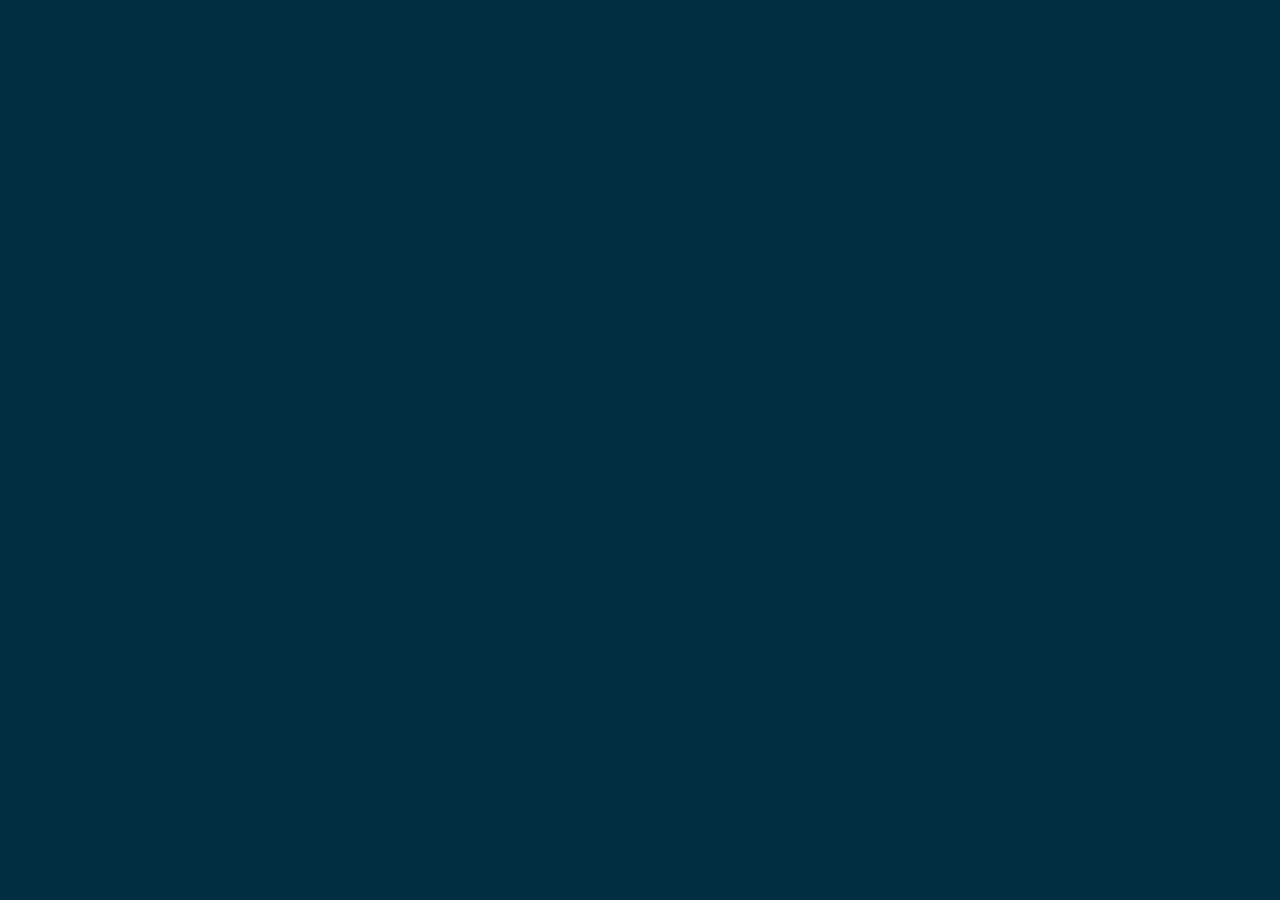
==== about.html @ 83d6b2dd ":sparkles: feat: Creating about.html file Including link to css file and title" ====
<!DOCTYPE html>
<html lang="en">
  <head>
    <meta charset="UTF-8" />
    <meta name="viewport" content="width=device-width, initial-scale=1.0" />
    <link rel="stylesheet" href="style/style.css" />
    <title>About me</title>
  </head>
  <body></body>
</html>
---- style/style.css ----
@import url("https://fonts.googleapis.com/css2?family=Krona+One&family=Montserrat:wght@100..900&display=swap");

* {
  margin: 0;
  padding: 0;
}

body {
  background-color: #012e40;
  /* The background-color CSS property sets the background color of an element. */
  color: #f2e3d5;
  /* The color CSS property sets the foreground color value of an element's text    */
  /* height: 85vh; */
  /* vh = The full form of VH is viewport height. It works like the percentage unit as well */
  box-sizing: border-box;
  /* The box-sizing CSS property sets how the total width and height of an element is calculated */
  /* border-box tells the browser to account for any border and padding in the values you specify for an element's width and height */
}

.header__nav {
  padding: 2% 0% 0% 5%;
  display: flex;
  gap: 80px;
}

.header__nav__link {
  text-decoration: none;
  color: #f2e3d5;
  font-family: "Montserrat", serif;
  font-size: 16px;
  font-weight: 600;
}

.highlight-title {
  color: #3ca6a6;
}
.highlight-title:hover {
  text-decoration: underline;
}

.presentation {
  display: flex;
  flex-direction: row;
  align-items: center;
  justify-content: space-between;
  margin: 5%;
  text-align: justify;
}

.presentation__content {
  width: 600px;
  display: flex;
  flex-direction: column;
  gap: 40px;
}

.presentation__content__title {
  font-family: "Krona One", serif;
  font-size: 26px;
}

.presentation__content__text {
  font-family: "Montserrat", serif;
  font-size: 16px;
}

.presentation__links {
  display: flex;
  justify-content: space-between;
  flex-direction: column;
  gap: 32px;
  align-items: center;
}

.presentation__links__text {
  font-family: "Krona One", serif;
  font-size: 20px;
}

.presentation__links__link {
  display: flex;
  justify-content: center;
  gap: 16px;

  width: 50%;
  text-align: center;
  border-radius: 8px;
  border: solid #3ca6a6;
  padding: 10px 0px;
  text-decoration: none;
  color: #f6f6f6;
  font-size: 24px;
  font-family: "Montserrat", serif;
  font-weight: 600;
}

.presentation__links__link:hover {
  background-color: #024959;
}

.footer {
  background-color: #3ca6a6;
  color: #012e40;
  font-family: "Montserrat", serif;
  font-weight: 600;
  font-size: 16px;
  text-align: center;
  padding: 10px 0;
}

/* 
My Pallet:
#012E40
#024959
#026773
#3CA6A6
#F2E3D5
*/
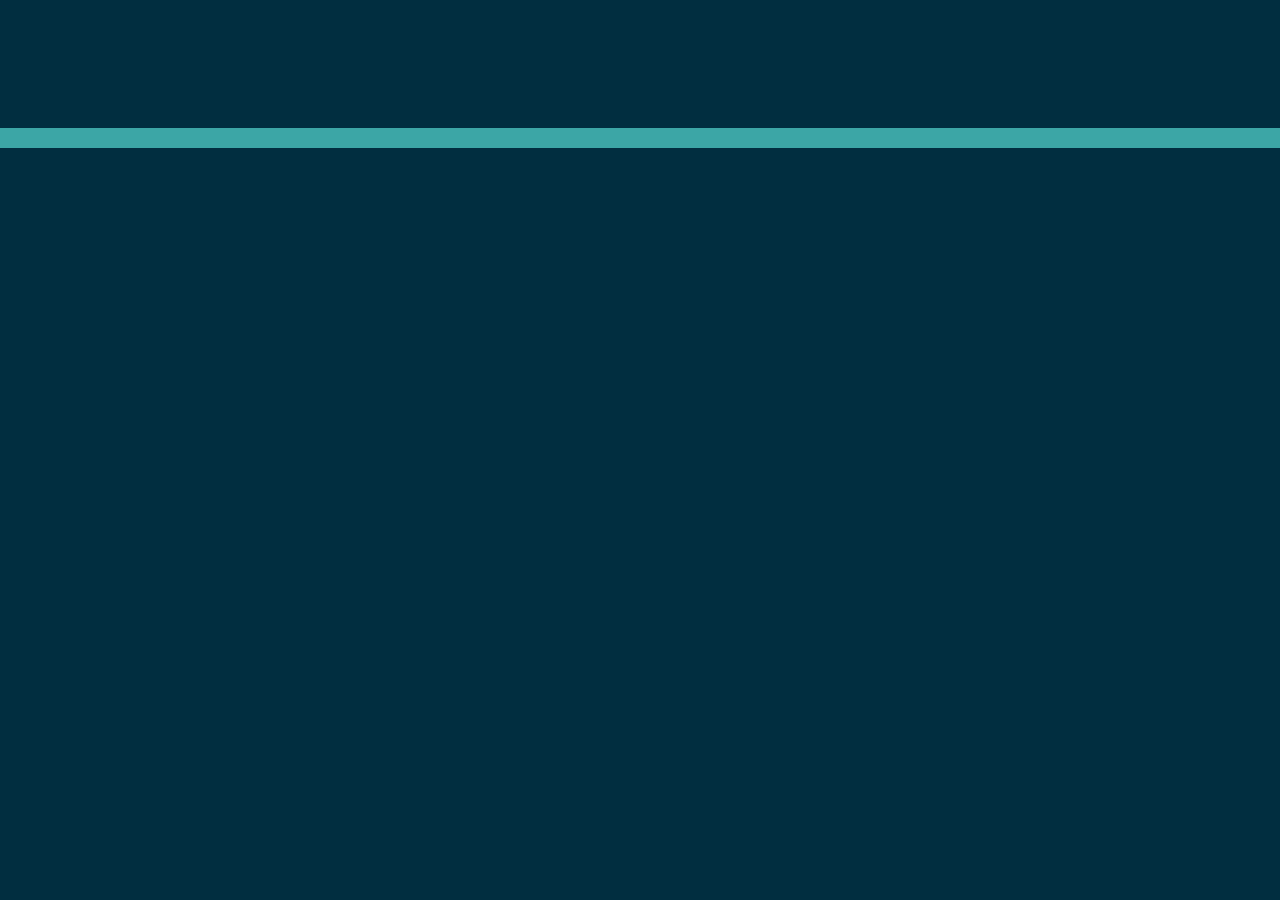
==== commit 4e9b95d9: ":sparkles: feat: Adding standard framework with project's classes" ====
--- a/about.html
+++ b/about.html
@@ -6,5 +6,9 @@
     <link rel="stylesheet" href="style/style.css" />
     <title>About me</title>
   </head>
-  <body></body>
+  <body>
+    <header class="header"></header>
+    <main class="presentation"></main>
+    <footer class="footer"></footer>
+  </body>
 </html>
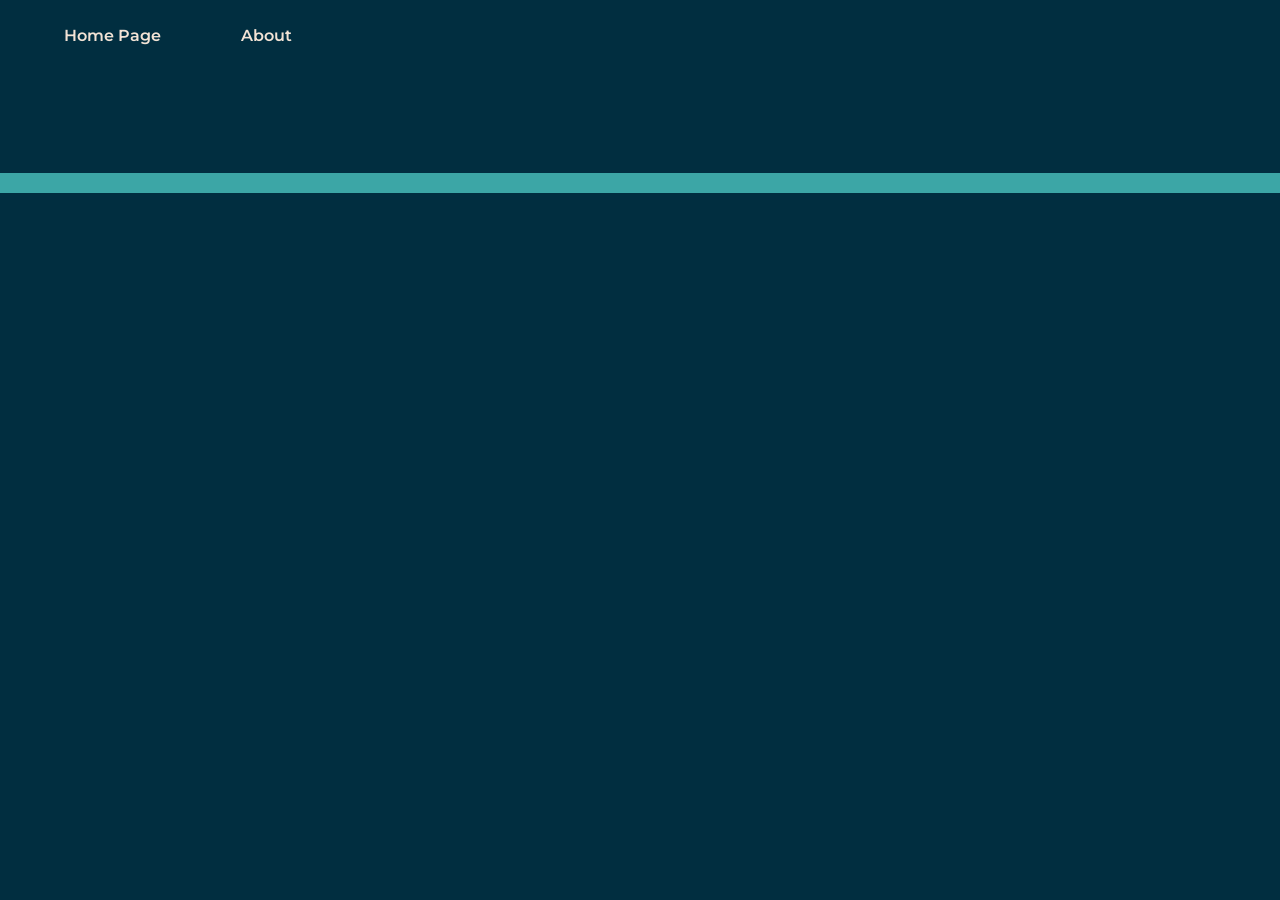
==== commit be0fcc98: ":sparkles: feat: Adding header as the same of index.html" ====
--- a/about.html
+++ b/about.html
@@ -7,7 +7,12 @@
     <title>About me</title>
   </head>
   <body>
-    <header class="header"></header>
+    <header class="header">
+      <nav class="header__nav">
+        <a href="./index.html" class="header__nav__link">Home Page</a>
+        <a href="./about.html" class="header__nav__link">About</a>
+      </nav>
+    </header>
     <main class="presentation"></main>
     <footer class="footer"></footer>
   </body>
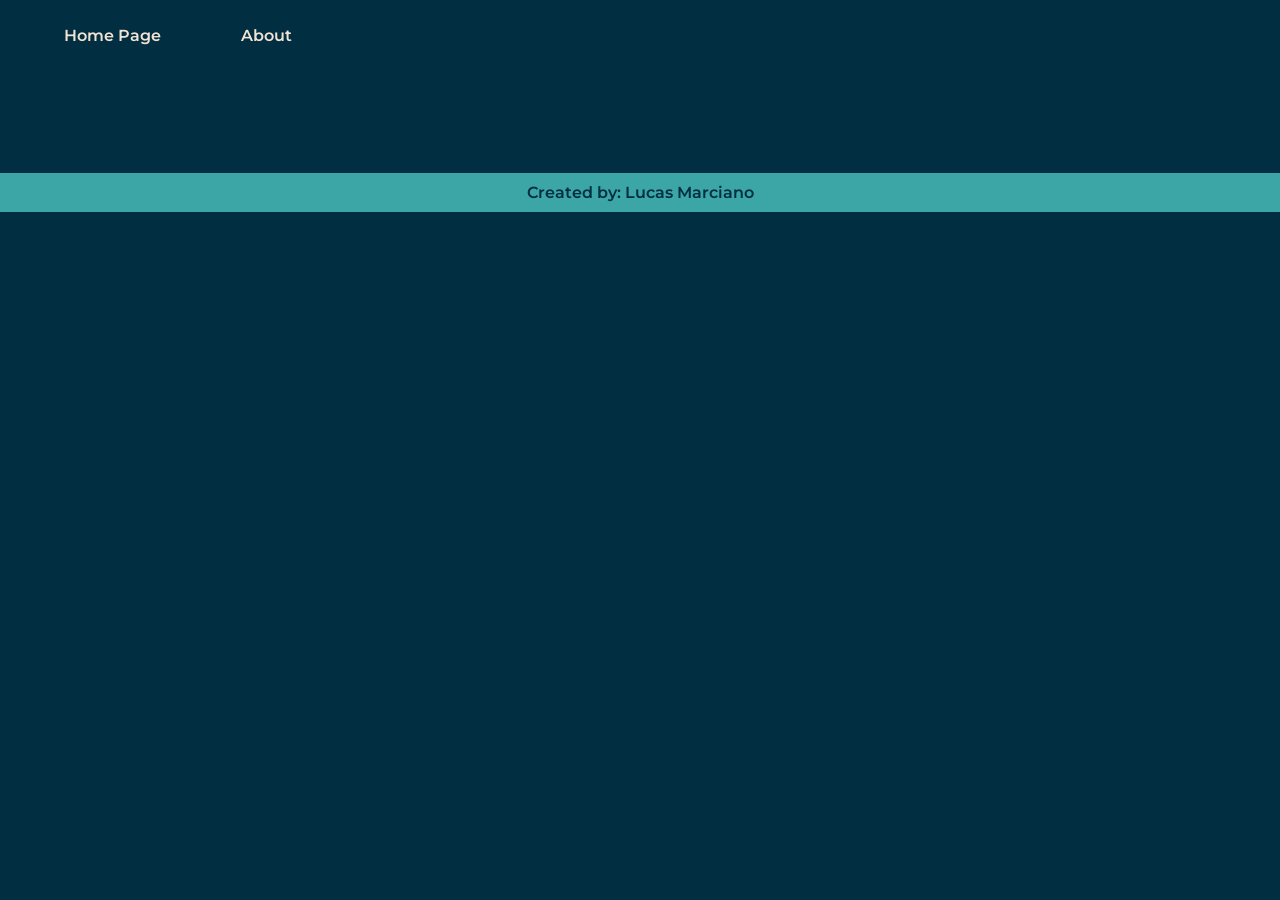
==== commit 4b0fe394: ":sparkles: feat: Adding footer as the same of index.html" ====
--- a/about.html
+++ b/about.html
@@ -14,6 +14,8 @@
       </nav>
     </header>
     <main class="presentation"></main>
-    <footer class="footer"></footer>
+    <footer class="footer">
+      <p>Created by: Lucas Marciano</p>
+    </footer>
   </body>
 </html>
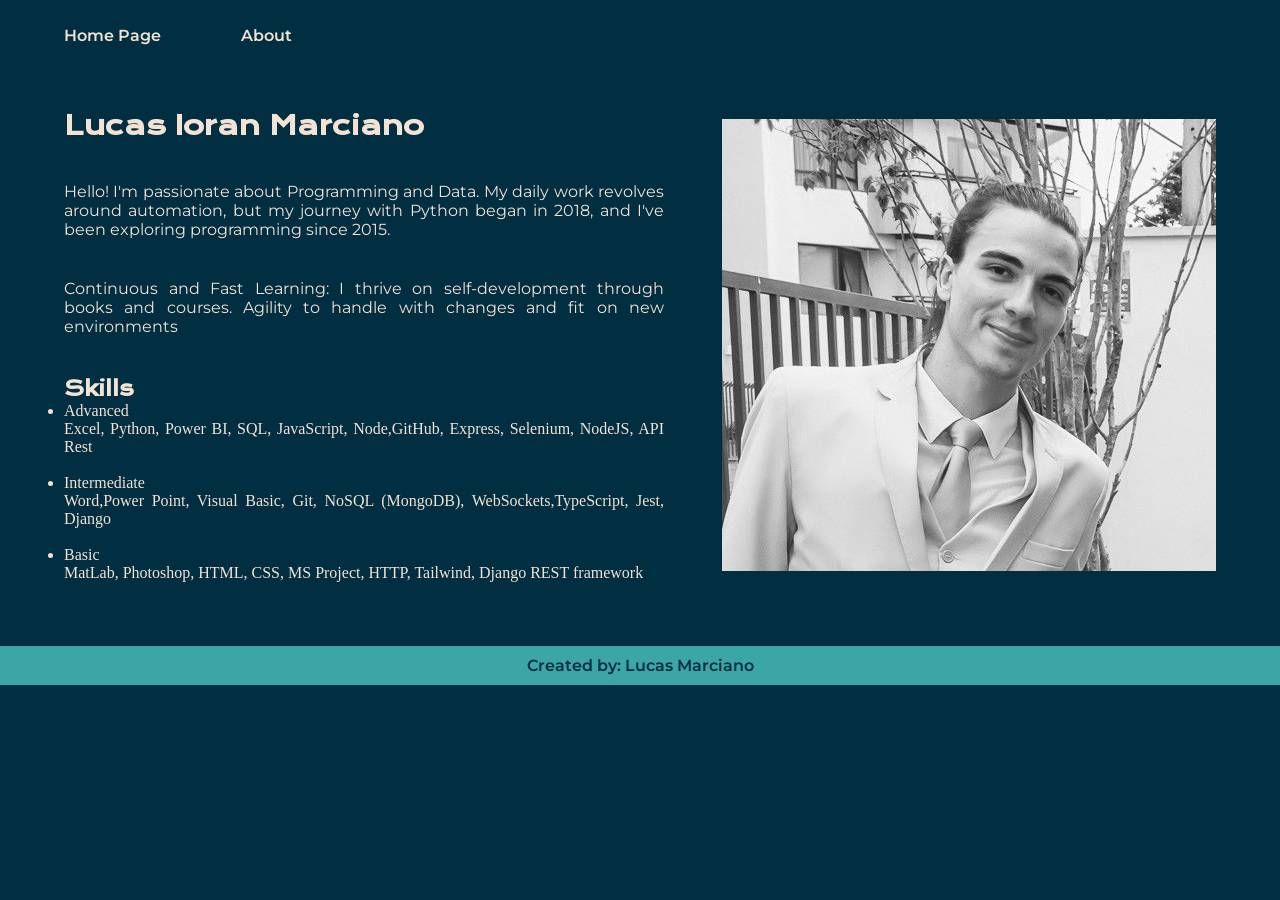
==== commit adde893c: ":sparkles: feat: Adding content on about.html" ====
--- a/about.html
+++ b/about.html
@@ -13,7 +13,48 @@
         <a href="./about.html" class="header__nav__link">About</a>
       </nav>
     </header>
-    <main class="presentation"></main>
+    <main class="presentation">
+      <section class="presentation__content">
+        <h1 class="presentation__content__title">Lucas Ioran Marciano</h1>
+        <p class="presentation__content__text">
+          Hello! I'm passionate about Programming and Data. My daily work
+          revolves around automation, but my journey with Python began in 2018,
+          and I've been exploring programming since 2015.
+        </p>
+        <p class="presentation__content__text">
+          Continuous and Fast Learning: I thrive on self-development through
+          books and courses. Agility to handle with changes and fit on new
+          environments
+        </p>
+        <div class="presentation__content__skills">
+          <h2 class="presentation__links__text">Skills</h2>
+
+          <ul>
+            <li class="presentation__content__skills__item">Advanced</li>
+            <p class="presentation__content__skills__text">
+              Excel, Python, Power BI, SQL, JavaScript, Node,GitHub, Express,
+              Selenium, NodeJS, API Rest
+            </p>
+            <br />
+            <li class="presentation__content__skills__item">Intermediate</li>
+            <p>
+              Word,Power Point, Visual Basic, Git, NoSQL (MongoDB),
+              WebSockets,TypeScript, Jest, Django
+            </p>
+            <br />
+            <li class="presentation__content__skills__item">Basic</li>
+            <p>
+              MatLab, Photoshop, HTML, CSS, MS Project, HTTP, Tailwind, Django
+              REST framework
+            </p>
+          </ul>
+        </div>
+      </section>
+      <img
+        src="assets/PB_1Y8A1290.jpg"
+        alt="Personal profile picture of mine in black and white"
+      />
+    </main>
     <footer class="footer">
       <p>Created by: Lucas Marciano</p>
     </footer>
